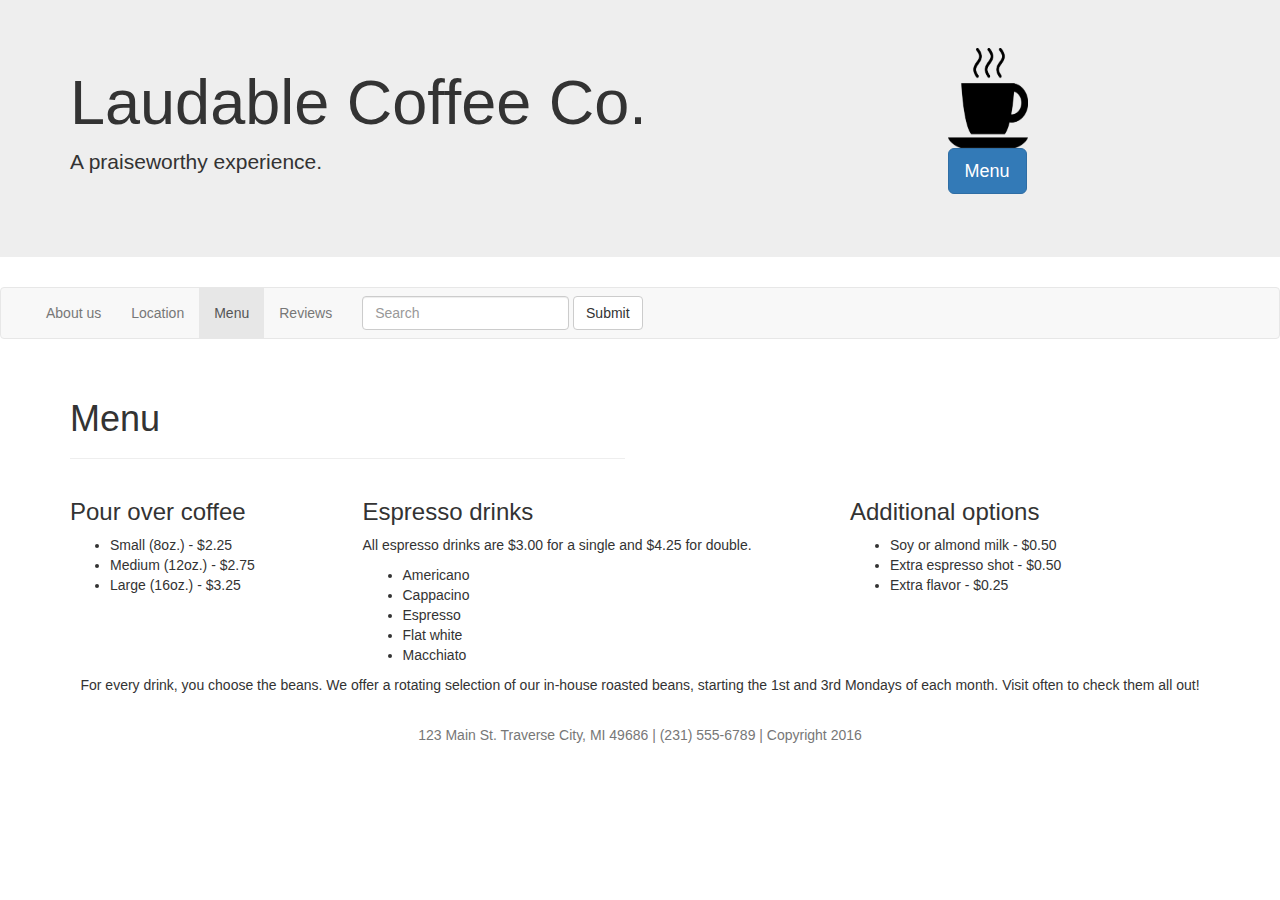
==== menu.html @ 1236ef4e "Project draft" ====
<!DOCTYPE html>
    <html>
    <head>
      <meta charset="utf-8">
      <meta http-equiv="X-UA-Compatible" content="IE=edge">
      <meta name="viewport" content="width=device-width, initial-scale=1">
      <title>Menu</title>
      <link rel="stylesheet" href="http://maxcdn.bootstrapcdn.com/bootstrap/3.3.6/css/bootstrap.css">
      <script src="http://code.jquery.com/jquery-2.1.4.js"></script>
      <script src="http://maxcdn.bootstrapcdn.com/bootstrap/3.3.6/js/bootstrap.js"></script>
    </head>

  <body>
    <div class="header">
      <div class="jumbotron">
        <div class="container">
          <div class="row">
            <div class="col-md-9">
              <h1>Laudable Coffee Co.</h1>
              <p>A praiseworthy experience. </p>
            </div>
            <div class="col-md-3">
              <img src="coffeecup.png" height="100" width="80">
              <p><a class="btn btn-primary btn-lg" href="menu.html" role="button">Menu</a></p>
            </div>
          </div>
        </div>
      </div>
    </div>

    <body>
      <nav class="navbar navbar-default">
        <div class="container-fluid">

          <!-- Collect the nav links, forms, and other content for toggling -->
          <div class="collapse navbar-collapse" id="bs-example-navbar-collapse-1">
            <ul class="nav navbar-nav">
              <li><a href="index.html">About us <span class="sr-only">(current)</span></a></li>
              <li><a href="location.html">Location</a></li>
              <li class="active"><a href="menu.html">Menu</a></li>
              <li><a href="reviews.html">Reviews</a></li>
            </ul>

            <form class="navbar-form navbar-left" role="search">
              <div class="form-group">
                <input type="text" class="form-control" placeholder="Search">
              </div>
              <button type="submit" class="btn btn-default">Submit</button>
            </form>
          </div><!-- /.navbar-collapse -->
        </div><!-- /.container-fluid -->
        </nav><!-- /.navbard-default -->

        <div class="body">
          <div class="container">
            <div class="row">
              <div class="col-lg-6">
                <div class="page-header">
                  <h1>Menu</h1>
                </div>
              </div>
              </div>
            <div class="row">
              <div class="col-sm-3">
              <h3> Pour over coffee </h3>
                <ul> <li> Small (8oz.) - $2.25</li>
                <li> Medium (12oz.) - $2.75</li>
                <li> Large (16oz.) - $3.25</li></ul>
              </div>
              <div class="col-sm-5">
                <h3>Espresso drinks</h3>
                <p> All espresso drinks are $3.00 for a single and $4.25 for double.</p>
                <ul> <li> Americano</li>
                <li> Cappacino</li>
                <li> Espresso</li>
                <li> Flat white</li>
                <li> Macchiato </li></ul>
              </div>
              <div class="col-sm-4">
                <h3>Additional options</h3>
                <ul> <li> Soy or almond milk - $0.50</li>
                <li> Extra espresso shot - $0.50</li>
                <li> Extra flavor - $0.25</li>
              </div>
            </div>

            <div class="row">
              <p class="text-center"> For every drink, you choose the beans. We offer a rotating selection of our in-house roasted beans, starting the 1st and 3rd Mondays of each month. Visit often to check them all out!
            </div>
          </div>
<br>

<div class="footer">
  <div class="container">
      <p class="text-muted" align=center>123 Main St. Traverse City, MI 49686   |   (231) 555-6789   |   Copyright 2016</p>
    </div> <!-- /.container-->
  </div> <!-- /.container-->
</div> <!-- /.footer-->

</html>
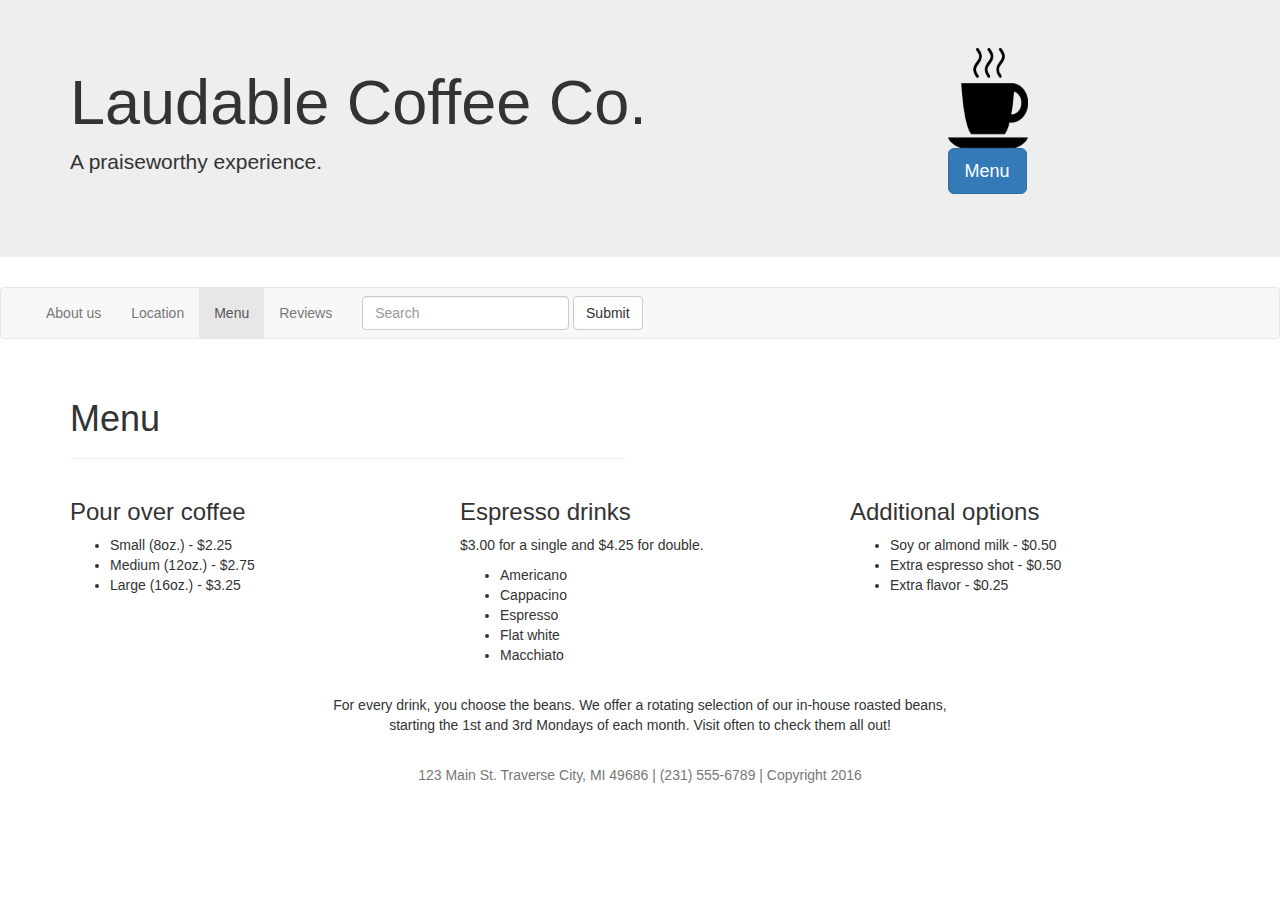
==== commit 40fcbdab: "A few more tweaks" ====
--- a/menu.html
+++ b/menu.html
@@ -8,6 +8,8 @@
       <link rel="stylesheet" href="http://maxcdn.bootstrapcdn.com/bootstrap/3.3.6/css/bootstrap.css">
       <script src="http://code.jquery.com/jquery-2.1.4.js"></script>
       <script src="http://maxcdn.bootstrapcdn.com/bootstrap/3.3.6/js/bootstrap.js"></script>
+      <link href='https://fonts.googleapis.com/css?family=Open+Sans|Raleway|Righteous' rel='stylesheet' type='text/css'>
+
     </head>
 
   <body>
@@ -61,15 +63,15 @@
               </div>
               </div>
             <div class="row">
-              <div class="col-sm-3">
+              <div class="col-sm-4">
               <h3> Pour over coffee </h3>
                 <ul> <li> Small (8oz.) - $2.25</li>
                 <li> Medium (12oz.) - $2.75</li>
                 <li> Large (16oz.) - $3.25</li></ul>
               </div>
-              <div class="col-sm-5">
+              <div class="col-sm-4">
                 <h3>Espresso drinks</h3>
-                <p> All espresso drinks are $3.00 for a single and $4.25 for double.</p>
+                <p> $3.00 for a single and $4.25 for double.</p>
                 <ul> <li> Americano</li>
                 <li> Cappacino</li>
                 <li> Espresso</li>
@@ -84,8 +86,10 @@
               </div>
             </div>
 
+            <br>
+
             <div class="row">
-              <p class="text-center"> For every drink, you choose the beans. We offer a rotating selection of our in-house roasted beans, starting the 1st and 3rd Mondays of each month. Visit often to check them all out!
+              <p class="text-center"> For every drink, you choose the beans. We offer a rotating selection of our in-house roasted beans, <br> starting the 1st and 3rd Mondays of each month. Visit often to check them all out!
             </div>
           </div>
 <br>
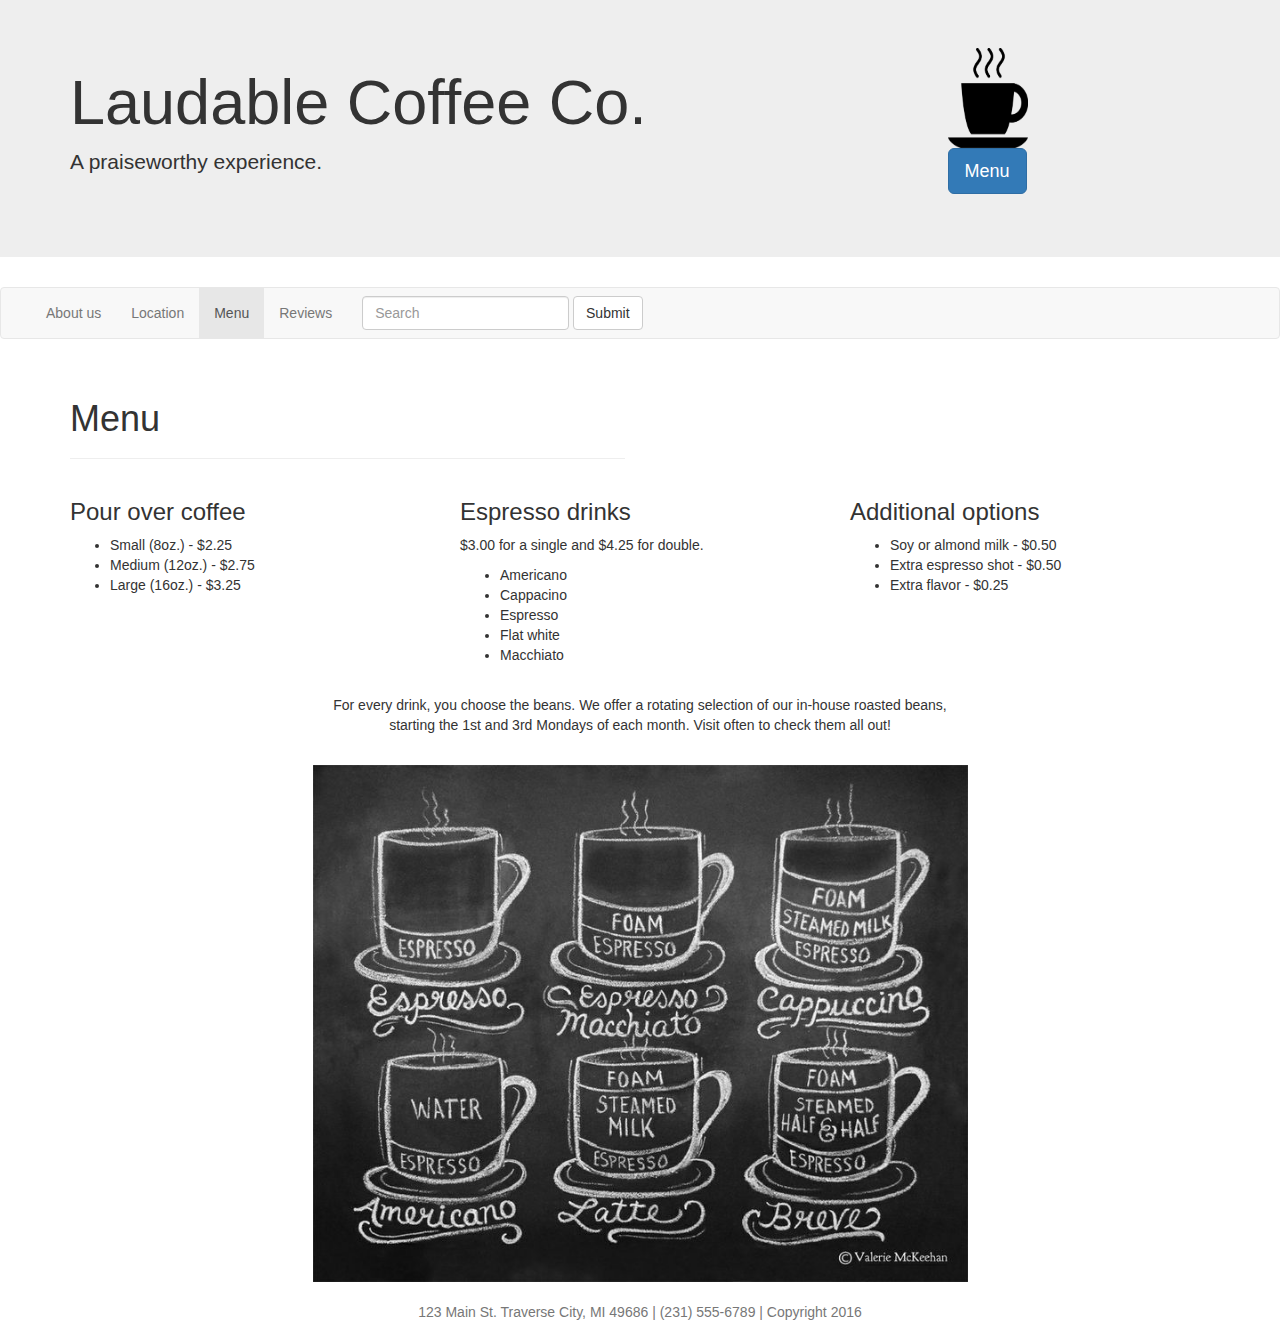
==== commit 5299c66e: "More tweaks" ====
--- a/menu.html
+++ b/menu.html
@@ -92,7 +92,14 @@
               <p class="text-center"> For every drink, you choose the beans. We offer a rotating selection of our in-house roasted beans, <br> starting the 1st and 3rd Mondays of each month. Visit often to check them all out!
             </div>
           </div>
-<br>
+
+          <br>
+
+          <div class="row">
+            <center> <img src="coffeetypes.jpg" width=50% length=50%> </center>
+          </div>
+
+          <br>
 
 <div class="footer">
   <div class="container">
